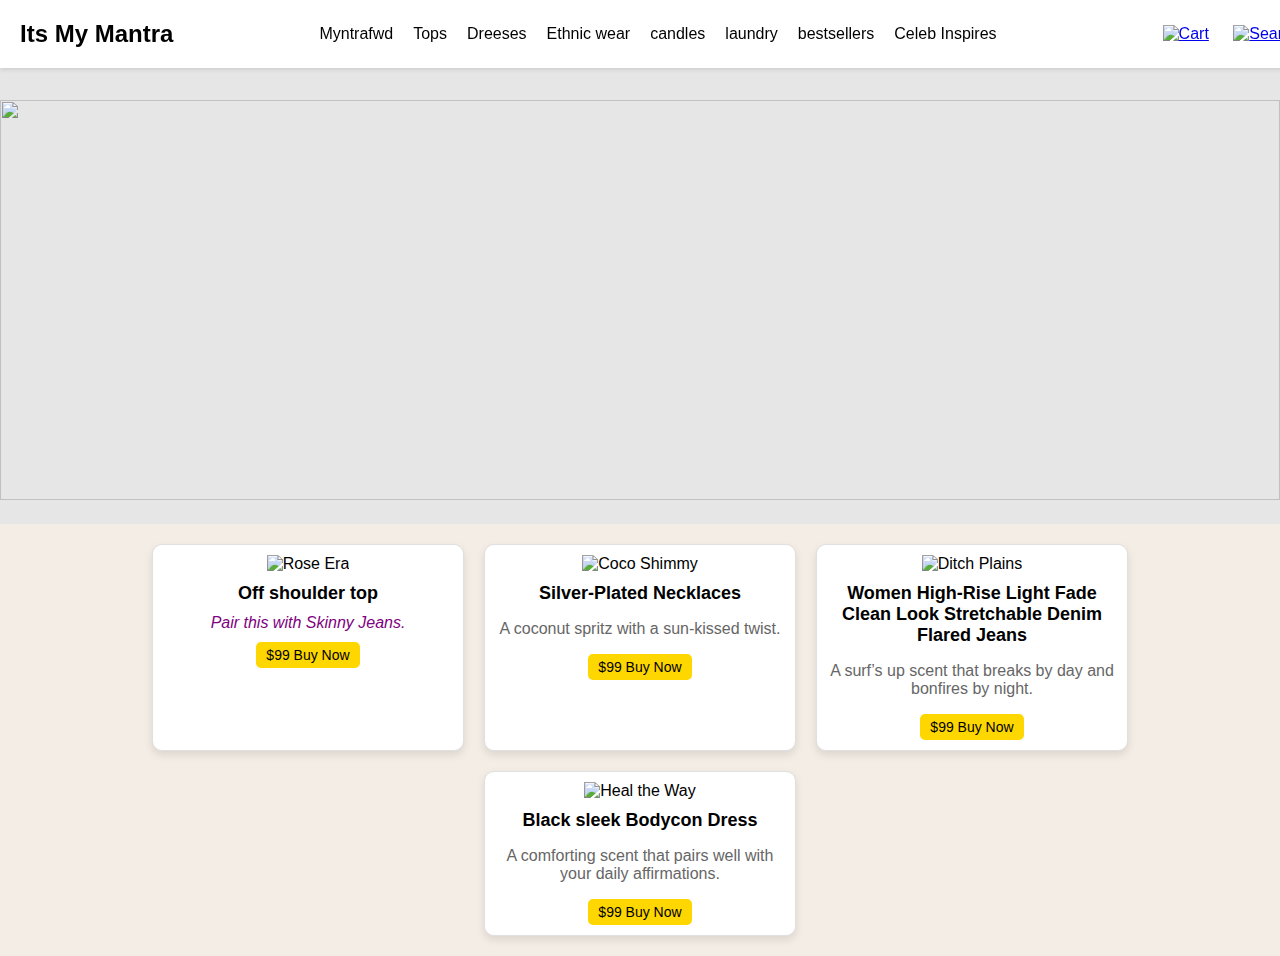
==== templates/Hourglass_Cool.html @ 554ef0e3 "Added new files" ====
<!DOCTYPE html>
<html lang="en">
  <head>
    <meta charset="UTF-8" />
    <meta name="viewport" content="width=device-width, initial-scale=1.0" />
    <title>Snif - Shopping Website</title>
    <style>
      body {
        font-family: Arial, sans-serif;
        margin: 0;
        padding: 0;
        background-color: #f4ede6;
      }
      #WideImg {
        width: 100%;
        height: 400px;
        object-fit: cover;
      }
      header {
        display: flex;
        justify-content: space-between;
        align-items: center;
        padding: 20px;
        background-color: #ffffff;
        box-shadow: 0 2px 4px rgba(0, 0, 0, 0.1);
        position: fixed;
        width: 100%;
        top: 0;
        z-index: 1000;
      }
      .logo {
        font-size: 24px;
        font-weight: bold;
        color: #000;
      }
      nav ul {
        list-style: none;
        display: flex;
        gap: 20px;
        margin: 0;
        padding: 0;
      }
      nav ul li {
        margin: 0;
      }
      nav ul li a {
        text-decoration: none;
        color: #000;
        font-size: 16px;
      }
      .icons a {
        margin-left: 20px;
        display: inline-block;
      }
      .icons img {
        width: 24px;
        height: 24px;
      }
      .banner {
        padding-top: 100px; /* Padding-top adjusted for fixed header */
        text-align: center;
        background-color: #e6e6e6;
        padding-bottom: 20px;
      }
      .banner img {
        max-width: 100%;
        height: auto;
      }
      main {
        padding: 20px;
      }
      .product-list {
        display: flex;
        flex-wrap: wrap;
        gap: 20px;
        justify-content: center;
      }
      .product {
        width: calc(25% - 20px);
        border: 1px solid #e0e0e0;
        padding: 10px;
        text-align: center;
        background-color: #fff;
        border-radius: 10px;
        box-shadow: 0 4px 8px rgba(0, 0, 0, 0.1);
      }
      .product img {
        width: 100%;
        height: auto;
      }
      .product h2 {
        font-size: 18px;
        margin: 10px 0;
        color: #000;
      }
      #p1 {
        font: Courier New, monospace;
        color: #800080;
        margin: 10px 0;
      }
      .product p {
        font-size: 16px;
        color: #666;
      }
      .product .price {
        font-size: 18px;
        color: #000;
        margin: 10px 0;
      }
      .product .shop-now {
        display: inline-block;
        padding: 5px 10px;
        background-color: #ffd700;
        color: #000;
        font-size: 14px;
        border-radius: 5px;
        text-decoration: none;
      }
    </style>
  </head>
  <body>
    <header>
      <div class="logo">Its My Mantra</div>
      <nav>
        <ul>
          <li><a href="#">Myntrafwd</a></li>
          <li><a href="#">Tops</a></li>
          <li><a href="#">Dreeses</a></li>
          <li><a href="#">Ethnic wear</a></li>
          <li><a href="#">candles</a></li>
          <li><a href="#">laundry</a></li>
          <li><a href="#">bestsellers</a></li>
          <li><a href="#">Celeb Inspires</a></li>
        </ul>
      </nav>
      <div class="icons">
        <a href="#"><img src="static/shopping-cart.png" alt="Cart" /></a>
        <a href="#"><img src="static/searchicon.jpg" alt="Search" /></a>
      </div>
    </header>
    <div class="banner">
      <img
        id="WideImg"
        src="https://2627a0f6-1ab2-4a20-9312-d127a7a85dc3-00-1wfmklkpb3am.pike.replit.dev/static/banner.jpg"
      />
    </div>
    <main>
      <div class="product-list">
        <div class="product">
          <img src="static/Hourglasstop.png" alt="Rose Era" />
          <h2>Off shoulder top </h2>
          <!-- <p class="price">from $65</p> -->
          <p id="p1"> <I>Pair this with Skinny Jeans.</I></p> 
          <a href="#" class="shop-now">$99 Buy Now</a>
        </div>
        <div class="product">
          <img
            src="static/Screenshot 2024-07-14 214314.png"
            alt="Coco Shimmy"
          />
          <h2>Silver-Plated Necklaces</h2>
          <!-- <p class="price">from $25</p> -->
          <p>A coconut spritz with a sun-kissed twist.</p>
          <a href="#" class="shop-now">$99 Buy Now</a>
        </div>
        <div class="product">
          <img
            src="static/Hourglassjeans.png"
            alt="Ditch Plains"
          />
          <h2> Women High-Rise Light Fade Clean Look Stretchable Denim Flared Jeans</h2>
          <!-- <p class="price">@ 299</p> -->
          <p>A surf’s up scent that breaks by day and bonfires by night.</p>
          <a href="#" class=" shop-now">$99 Buy Now</a>
        </div>
        <div class="product">
          <img src="static/Hourglassdress.png" alt="Heal the Way" />
          <h2>Black sleek Bodycon Dress</h2>
          <!-- <p class="price">$99 Buy Now</p> -->
          <p>
            A comforting scent that pairs well with your daily affirmations.
          </p>
          <a href="#" class="shop-now">$99 Buy Now</a>
        </div>
      </div>
    </main>
  </body>
</html>
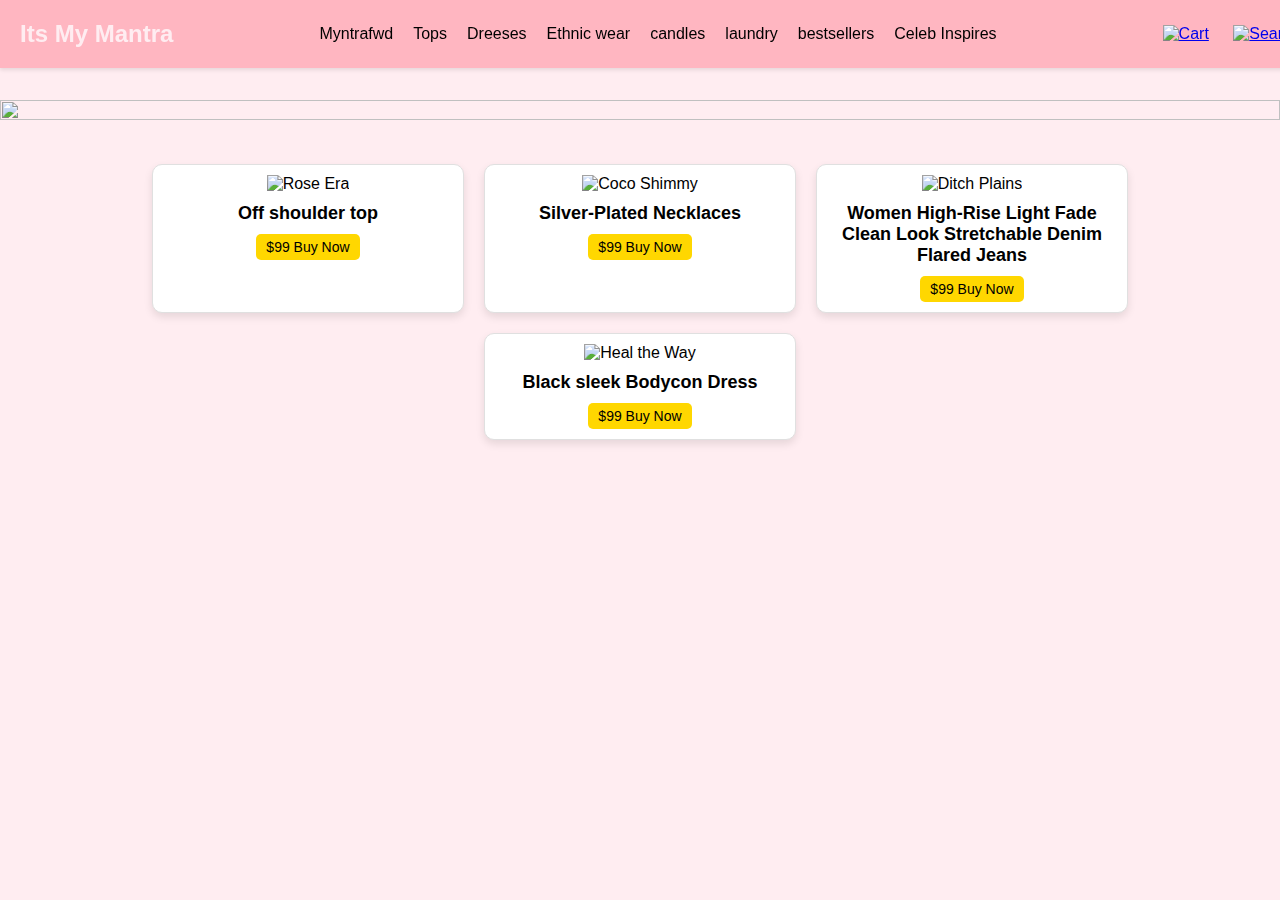
==== commit 0732b68f: "fix requiemnets" ====
--- a/templates/Hourglass_Cool.html
+++ b/templates/Hourglass_Cool.html
@@ -9,11 +9,11 @@
         font-family: Arial, sans-serif;
         margin: 0;
         padding: 0;
-        background-color: #f4ede6;
+        background-color:  #FFEDF1;
       }
       #WideImg {
         width: 100%;
-        height: 400px;
+        height: 100%;
         object-fit: cover;
       }
       header {
@@ -21,7 +21,7 @@
         justify-content: space-between;
         align-items: center;
         padding: 20px;
-        background-color: #ffffff;
+        background-color: #FFB6C1;
         box-shadow: 0 2px 4px rgba(0, 0, 0, 0.1);
         position: fixed;
         width: 100%;
@@ -31,7 +31,7 @@
       .logo {
         font-size: 24px;
         font-weight: bold;
-        color: #000;
+        color:  #FFEDF1;
       }
       nav ul {
         list-style: none;
@@ -59,7 +59,7 @@
       .banner {
         padding-top: 100px; /* Padding-top adjusted for fixed header */
         text-align: center;
-        background-color: #e6e6e6;
+        background-color: #FFEDF1;
         padding-bottom: 20px;
       }
       .banner img {
@@ -141,7 +141,7 @@
     <div class="banner">
       <img
         id="WideImg"
-        src="https://2627a0f6-1ab2-4a20-9312-d127a7a85dc3-00-1wfmklkpb3am.pike.replit.dev/static/banner.jpg"
+        src="static/banner.jpeg"
       />
     </div>
     <main>
@@ -149,8 +149,6 @@
         <div class="product">
           <img src="static/Hourglasstop.png" alt="Rose Era" />
           <h2>Off shoulder top </h2>
-          <!-- <p class="price">from $65</p> -->
-          <p id="p1"> <I>Pair this with Skinny Jeans.</I></p> 
           <a href="#" class="shop-now">$99 Buy Now</a>
         </div>
         <div class="product">
@@ -159,8 +157,7 @@
             alt="Coco Shimmy"
           />
           <h2>Silver-Plated Necklaces</h2>
-          <!-- <p class="price">from $25</p> -->
-          <p>A coconut spritz with a sun-kissed twist.</p>
+        
           <a href="#" class="shop-now">$99 Buy Now</a>
         </div>
         <div class="product">
@@ -169,17 +166,13 @@
             alt="Ditch Plains"
           />
           <h2> Women High-Rise Light Fade Clean Look Stretchable Denim Flared Jeans</h2>
-          <!-- <p class="price">@ 299</p> -->
-          <p>A surf’s up scent that breaks by day and bonfires by night.</p>
+         
           <a href="#" class=" shop-now">$99 Buy Now</a>
         </div>
         <div class="product">
           <img src="static/Hourglassdress.png" alt="Heal the Way" />
           <h2>Black sleek Bodycon Dress</h2>
-          <!-- <p class="price">$99 Buy Now</p> -->
-          <p>
-            A comforting scent that pairs well with your daily affirmations.
-          </p>
+          
           <a href="#" class="shop-now">$99 Buy Now</a>
         </div>
       </div>
